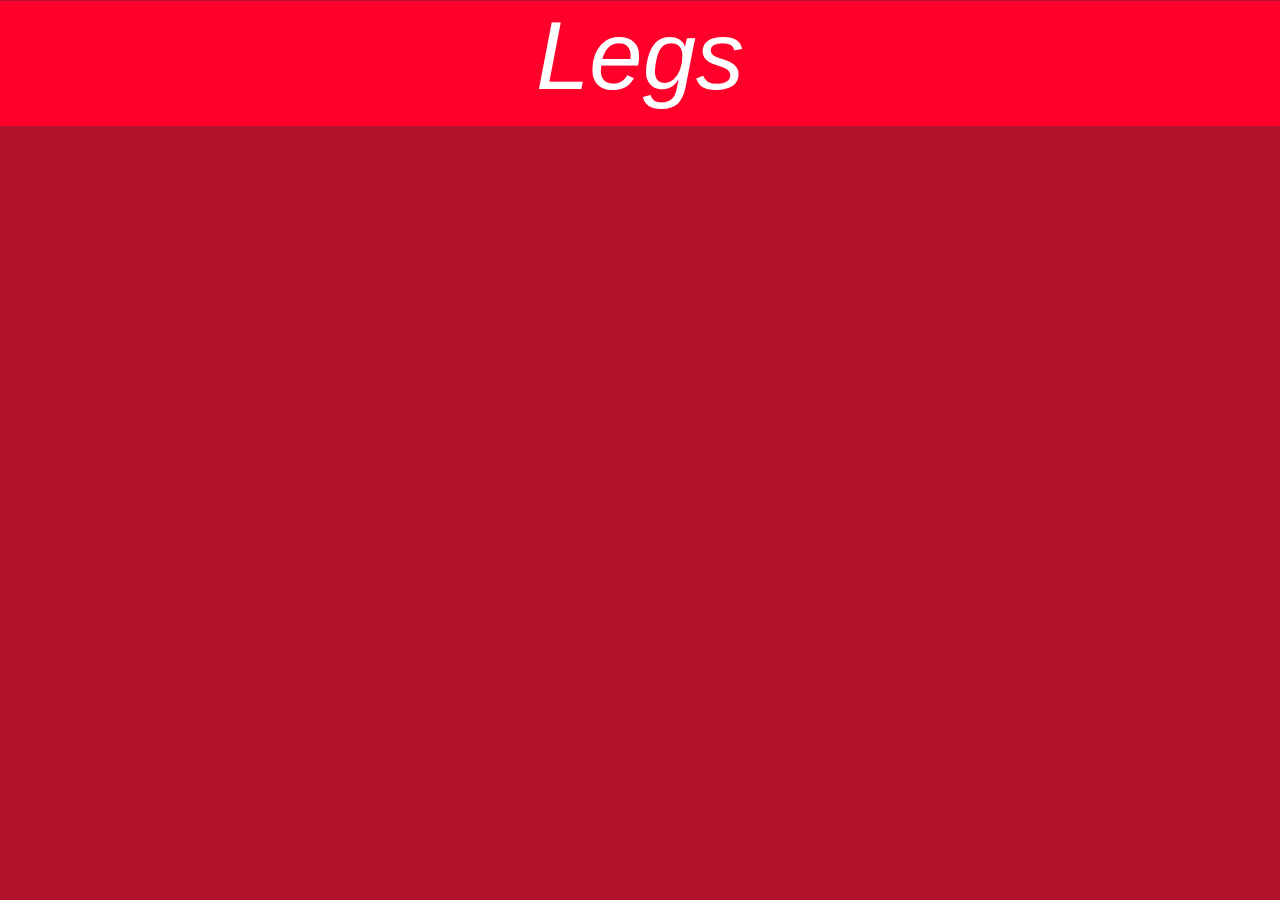
==== list2.html @ 37da54c3 "Completed workouts JSON, renamed classes, set up templates" ====
<html>
    <head>
        <meta name="viewport" content="width=device-width, user-scalable=no" />
        <style type="text/css">

body {
    background-color: #B3122D;
}

.flavor_1 {
    background-color: #0980B3;
    color: white;
}

.flavor_0 {
    background-color: #1495CC;
    color: white;
}

.workout_button {
    background-color: #FF002B;
    color: white;
    border-bottom: 1px solid #B3122D;
}

.lightened {
    background-color: #F2E6D8;
    color: #591515;
}

.exercice {
    background-color: #82C9D9;
    color: black;
}

.set {
    background-color: #591515;
    color: #F2E6D8;
}

.greened {
    background-color: #F23535;
    color: black;
}


html, body {
    overflow-x: hidden;
}

body {
    margin: 0;
    margin-top: 1px;
    position: relative;
    font-family: Haettenschweiler, 'Arial Narrow Bold', sans-serif;
    font-style: italic;
    font-weight: 100;
}

.workout {
    height: 85px;
    font-size: 2em;
    width: 100%;
    margin-bottom: 41px;
}

.flavor_0, .flavor_1 {
    text-align: center;
    vertical-align: middle;
    display: table-cell;
    height: 125px;
}

.workout_button {
    width: 100%;
    height: 125px;
    z-index: 9;
    margin-top: -125px;
    font-size: 3em;
    clear: both;
    position: relative;
    left: -0%;
    text-align: center;
}

.workout-list-page {
    height: 630px;
    position: relative;
    left: 0%;
}

.workout-page {
    position: absolute;
    width: 100%;
    top: 0px;
    left: 100%;
}

.workout-title {
    height: 63px;
    z-index: 9;
    font-size: 5em;
    text-align: center;
    width: 100%;
    padding-bottom: 40px;
}

.exercice {
    font-size: 2em;
    line-height: 1.4;
    width: 100%;
    margin-bottom: 8px;
}

.set {
    width: 60px;
    line-height: 1.4;
    text-align: center;
    display: table-cell;
}

.exercice-name {
    margin-left: 10px;
    padding: 2px;
    height: 48px;
}

.expanded {
    height: 200px;
}

.sets, .flavors {
    display: table;
    width: 100%;
    table-layout: fixed;
}
.reps {float: right;}

.centered {left: 0px;}
.lefted {left: -100%;}

.lefted, .centered, .workout_button, .workout-list-page, .workout-page, body, .lightened, .exercice-name, .expanded {
    transition: 0.3s;
    animation: ease-out;
}

        </style>
        <script>

var config = 
{"workouts": [
    {
        "name": "Legs",
        "flavors": [
            {
                "name": "Short",
                "exercices": []
            },
            {
                "name": "Long",
                "exercices": [
                    {
                        "name": "Squats",
                        "sets": [
                            {"quantity": "8x"},
                            {"quantity": "8x"},
                            {"quantity": "5x"},
                            {"quantity": "5x"},
                            {"quantity": "5x"}
                        ]
                    },
                    {
                        "name": "Leg extensions",
                        "sets": [
                            {"quantity": "10x"},
                            {"quantity": "10x"},
                            {"quantity": "7x"},
                            {"quantity": "4x"}
                        ]
                    },
                    {
                        "name": "Inner leg abduction",
                        "sets": [
                            {"quantity": "12x"},
                            {"quantity": "12x"},
                            {"quantity": "12x"}
                        ]
                    },
                    {
                        "name": "Outer leg abduction",
                        "sets": [
                            {"quantity": "12x"},
                            {"quantity": "12x"},
                            {"quantity": "12x"}
                        ]
                    }
                ]
            }
        ] // end of flavors
    },
    {
        "name": "Core",
        "flavors": [
            {
                "name": "Short",
                "exercices": []
            },
            {
                "name": "Long",
                "exercices": [
                    {
                        "name": "Deadlifts",
                        "sets": [
                            {"quantity": "7x"},
                            {"quantity": "7x"},
                            {"quantity": "5x"},
                            {"quantity": "5x"},
                            {"quantity": "5x"}
                        ]
                    },
                    {
                        "name": "Battle ropes",
                        "sets": [
                            {"quantity": "1m"},
                            {"quantity": "1m"},
                            {"quantity": "1m"}
                        ]
                    },
                    {
                        "name": "Woodchopper",
                        "sets": [
                            {"quantity": "10x (2x)"},
                            {"quantity": "10x (2x)"},
                            {"quantity": "10x (2x)"}
                        ]
                    },
                    {
                        "name": "Side planks",
                        "sets": [
                            {"quantity": "30s"},
                            {"quantity": "40s"},
                            {"quantity": "40s"}
                        ]
                    }
                ]
            }
        ] // end of flavors
    },
    {
        "name": "Arms",
        "flavors": [
            {
                "name": "Short",
                "exercices": []
            },
            {
                "name": "Long",
                "exercices": [
                    {
                        "name": "Shoulder press",
                        "sets": [
                            {"quantity": "10x"},
                            {"quantity": "10x"},
                            {"quantity": "8x"},
                            {"quantity": "4x"}
                        ]
                    },
                    {
                        "name": "Shrugs",
                        "sets": [
                            {"quantity": "12x"},
                            {"quantity": "12x"},
                            {"quantity": "12x"},
                            {"quantity": "12x"}
                        ]
                    },
                    {
                        "name": "Calf raises",
                        "sets": [
                            {"quantity": "12x"},
                            {"quantity": "12x"},
                            {"quantity": "12x"},
                            {"quantity": "12x"}
                        ]
                    },
                    {
                        "name": "Chest fly",
                        "sets": [
                            {"quantity": "10x"},
                            {"quantity": "10x"},
                            {"quantity": "10x"},
                            {"quantity": "10x"}
                        ]
                    }
                ]
            }
        ] // end of flavors
    },
    {
        "name": "Back",
        "flavors": [
            {
                "name": "Short",
                "exercices": []
            },
            {
                "name": "Long",
                "exercices": [
                    {
                        "name": "Pull-ups",
                        "sets": [
                            {"quantity": "10x"},
                            {"quantity": "10x"},
                            {"quantity": "10x"},
                            {"quantity": "10x"}
                        ]
                    },
                    {
                        "name": "Rows",
                        "sets": [
                            {"quantity": "12x (2x)"},
                            {"quantity": "12x (2x)"},
                            {"quantity": "12x (2x)"}
                        ]
                    },
                    {
                        "name": "Rear deltoids",
                        "sets": [
                            {"quantity": "10x"},
                            {"quantity": "10x"},
                            {"quantity": "10x"},
                            {"quantity": "10x"}
                        ]
                    },
                    {
                        "name": "Lower back",
                        "sets": [
                            {"quantity": "7x"},
                            {"quantity": "7x"},
                            {"quantity": "7x"},
                            {"quantity": "7x"},
                            {"quantity": "7x"}
                        ]
                    }
                ]
            }
        ] // end of flavors
    },
    {
        "name": "Cardio",
        "flavors": [
            {
                "name": "Short",
                "exercices": []
            },
            {
                "name": "Long",
                "exercices": [
                    {
                        "name": "Bike",
                        "sets": [
                            {"quantity": "10m hill climb"},
                        ]
                    },
                    {
                        "name": "Bike",
                        "sets": [
                            {"quantity": "10m HIIT"},
                        ]
                    },
                    {
                        "name": "Treadmill",
                        "sets": [
                            {"quantity": "10m HIIT"},
                        ]
                    },
                    {
                        "name": "Burpees",
                        "sets": [
                            {"quantity": "8x"},
                            {"quantity": "8x"},
                            {"quantity": "8x"},
                            {"quantity": "8x"}
                        ]
                    },
                ]
            }
        ] // end of flavors
    }
] // end of workouts
}

///////////////////////////////////////////
// Setup  /////////////////////////////////
///////////////////////////////////////////

function create_list(config) {
    console.log("Creating list")

    create_list_html(config)

    var i_workout = 0
    config.workouts.forEach(workout => {
        create_workout(workout, i_workout)
        i_workout++
    });
}

function create_list_html(config) {
    console.log("Creating list html")
    // html stuff
}

function create_workout(workout, i_workout) {
    var id = i_workout.toString()
    console.log("Creating workout " + id)

    create_workout_html(workout, i_workout)

    var i_flavor = 0
    workout.flavors.forEach(flavor => {
        create_workout_flavors(flavor, i_workout, i_flavor)
        i_flavor++
    });
}

function create_workout_html(workout, i_workout) {
    var id = i_workout.toString()
    console.log("Creating html for workout " + id)
}

function create_workout_flavors(flavor, i_workout, i_flavor) {
    var id = i_workout.toString() + "," +  i_flavor.toString()
    console.log("Creating workout flavor " + id)

    create_flavor_html(flavor, i_workout, i_flavor)
    create_flavor_page(flavor, i_workout, i_flavor)

    var i_exercice = 0
    flavor.exercices.forEach(exercice => {
        create_flavor_exercices(exercice, i_workout, i_flavor, i_exercice)
        i_exercice++
    });
}

function create_flavor_html(flavor, i_workout, i_flavor) {
    var id = i_workout.toString() + "," +  i_flavor.toString()
    console.log("Creating html for flavor " + id)
}

function create_flavor_page(flavor, i_workout, i_flavor) {
    var id = i_workout.toString() + "," +  i_flavor.toString()
    console.log("Creating page for flavor " + id)

}

function create_flavor_exercices(exercice, i_workout, i_flavor, i_exercice) {
    var id = i_workout.toString() + "," + i_flavor.toString() + "," + i_exercice.toString()
    console.log("Creating flavor exercices " + id)
    
    create_exercice_html(exercice, i_workout, i_flavor, i_exercice)

    var i_set = 0
    exercice.sets.forEach(set => {
        create_exercice_sets(exercice, i_workout, i_flavor, i_exercice, i_set)
        i_set++
    });
}

function create_exercice_html(exercice, i_workout, i_flavor, i_exercice) {
    var id = i_workout.toString() + "," + i_flavor.toString() + "," + i_exercice.toString()
    console.log("Creating html for exercice " + id)
}

function create_exercice_sets(exercice, i_workout, i_flavor, i_exercice, i_set) {
    var id = i_workout.toString() + "," + i_flavor.toString() + "," + i_exercice.toString() + "," + i_set.toString()
    console.log("Creating exercice set " + id)
}

///////////////////////////////////////////
// Interaction ////////////////////////////
///////////////////////////////////////////

function open_a_group(group) {
    var groups = document.getElementsByClassName("workout_button");
    for (var i=0; i<groups.length; i++) {
        groups[i].classList.remove("lefted");
    }
    var myobj = document.getElementsByClassName("workout_button")[group];
    myobj.classList.add("lefted");
}

function open_a_workout(id, sets) {
    var group_container = document.getElementById("workout-list-page")
    var workout_container = document.getElementById(id)
    group_container.classList.add("lefted")
    document.body.classList.add("lightened")
    workout_container.classList.add("centered")
    total = sets
}

function complete_a_set(id) {
    var setobject = document.getElementById(id)
    if (setobject.classList.contains("greened")) {
        setobject.classList.remove("greened")
    } else {
        setobject.classList.add("greened")
    }
}

function show_an_image(id) {
    var exo = document.getElementById(id)
    if (exo.classList.contains("expanded")) {
        exo.classList.remove("expanded")
    } else {
        exo.classList.add("expanded")
    }

}

        </script>
    </head>
    <body class="">

<template id="t_workout">
    <div class="workout">
        <div class="workout_button" id="button-X" onclick="open_a_group('X')">__workout_name__</div>
    </div>
</template>

<template id="t_flavors">
    <div class="flavors">
    </div>
</template>

<template id="t_flavor">
    <div class="flavor_X" id="button-X,X" onclick="open_a_workout('X,X')">__flavor_name__</div>
</template>

<!-- This is the main page with all the workouts -->
        <div class="workout-list-page" id="workout-list-page">
            <div class="workout">
                <div class="flavors">
                    <div class="flavor_0" id="button-0,0" onclick="open_a_workout('0,0')">Short</div>
                    <div class="flavor_1" id="button-0,1" onclick="open_a_workout('0,1')">Long</div>
                </div>
                <div class="workout_button" id="button-0" onclick="open_a_group(0)">Legs</div>
            </div>
        </div>

<template id="t_title">
    <div class="workout-title" id="title-X,X">__workout_name__</div>
</template>

<template id="t_exercice">
    <div class="exercice">
        <div class="sets">
        </div>
    </div>
</template>

<template id="t_exercice_name">
    <div class="exercice-name" id="X,X,X" onclick="show_an_image('X,X,X')">__exercice_name__</div>
</template>

<template id="t_set">
    <div class="set" id="X,X,X,X" onclick="complete_a_set('X,X,X,X')">__set_amount__</div>
</template>

        <div class="workout-page" id="0,0">
            <div class="workout-title" id="title-0,0">Legs</div>
            <div class="exercice">
                <div class="exercice-name" id="0,0,1" onclick="show_an_image('0,0,1')">
                    Leg extensions
                </div>
                <div class="sets">
                    <div class="set" id="0,0,1,0" onclick="complete_a_set('0,0,1,0')">10x</div>
                    <div class="set" id="0,0,1,1" onclick="complete_a_set('0,0,1,1')">10x</div>
                    <div class="set" id="0,0,1,2" onclick="complete_a_set('0,0,1,2')">7x</div>
                    <div class="set" id="0,0,1,3" onclick="complete_a_set('0,0,1,3')">4x</div>
                </div>
            </div>
            <div class="exercice">
                <div class="exercice-name" id="0,0,2" onclick="show_an_image('0,0,2')">
                    Inner leg abduction
                </div>
                <div class="sets">
                    <div class="set" id="0,0,2,0" onclick="complete_a_set('0,0,2,0')">12x</div>
                    <div class="set" id="0,0,2,1" onclick="complete_a_set('0,0,2,1')">12x</div>
                    <div class="set" id="0,0,2,2" onclick="complete_a_set('0,0,2,2')">12x</div>
                </div>
            </div>
        </div>

        <div class="workout-page" id="0,1">
            <div class="workout-title" id="title-0,1">
                Legs
            </div>
            <div class="exercice">
                <div class="exercice-name" id="0,1,0" onclick="show_an_image('0,1,0')">
                    Squats zzz
                </div>
                <div class="sets">
                    <div class="set" id="0,1,0,0" onclick="complete_a_set('0,1,0,0')">8x</div>
                    <div class="set" id="0,1,0,1" onclick="complete_a_set('0,1,0,1')">8x</div>
                    <div class="set" id="0,1,0,2" onclick="complete_a_set('0,1,0,2')">52x</div>
                    <div class="set" id="0,1,0,3" onclick="complete_a_set('0,1,0,3')">5x</div>
                    <div class="set" id="0,1,0,4" onclick="complete_a_set('0,1,0,4')">5x</div>
                </div>
            </div>
            <div class="exercice">
                <div class="exercice-name" id="0,1,1" onclick="show_an_image('0,1,1')">
                    Leg extensions s
                </div>
                <div class="sets">
                    <div class="set" id="0,1,1,0" onclick="complete_a_set('0,1,1,0')">10x</div>
                    <div class="set" id="0,1,1,1" onclick="complete_a_set('0,1,1,1')">10x</div>
                    <div class="set" id="0,1,1,2" onclick="complete_a_set('0,1,1,2')">7x</div>
                    <div class="set" id="0,1,1,3" onclick="complete_a_set('0,1,1,3')">4x</div>
                </div>
            </div>
            <div class="exercice">
                <div class="exercice-name" id="0,1,2" onclick="show_an_image('0,1,2')">
                    Inner leg abduction z
                </div>
                <div class="sets">
                    <div class="set" id="0,1,2,0" onclick="complete_a_set('0,1,2,0')">12x</div>
                    <div class="set" id="0,1,2,1" onclick="complete_a_set('0,1,2,1')">12x</div>
                    <div class="set" id="0,1,2,2" onclick="complete_a_set('0,1,2,2')">12x</div>
                </div>
            </div>
            <div class="exercice">
                <div class="exercice-name" id="0,1,3" onclick="show_an_image('0,1,3')">
                    Outer leg abductors 3
                </div>
                <div class="sets">
                    <div class="set" id="0,1,3,0" onclick="complete_a_set('0,1,3,0')">12x</div>
                    <div class="set" id="0,1,3,1" onclick="complete_a_set('0,1,3,1')">12x</div>
                    <div class="set" id="0,1,3,2" onclick="complete_a_set('0,1,3,2')">12x</div>
                </div>
            </div>
        </div>
        
    </body>

</html>
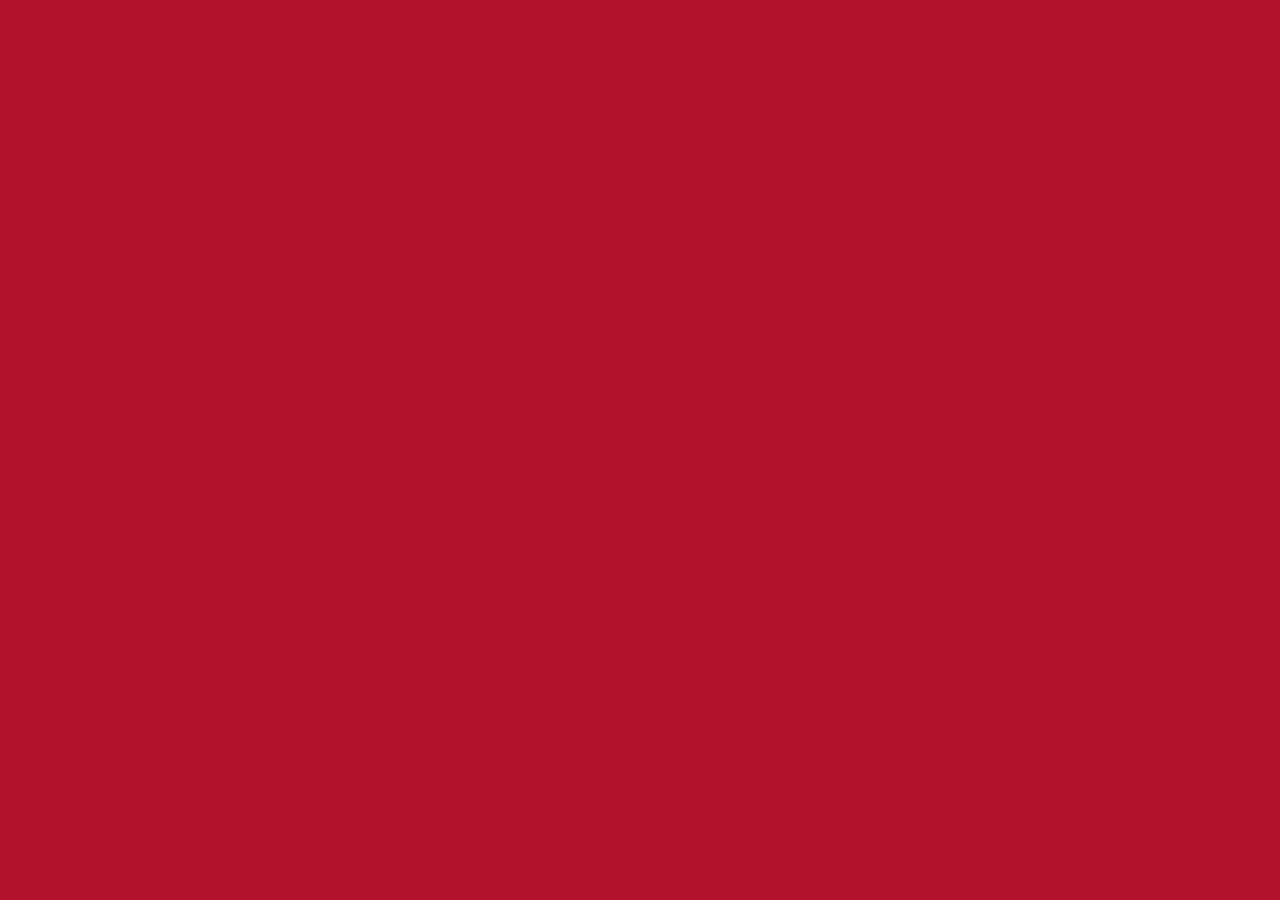
==== commit 55670733: "Changed the way items are targeted, completed menu item creation from template" ====
--- a/list2.html
+++ b/list2.html
@@ -481,7 +481,10 @@
 // Interaction ////////////////////////////
 ///////////////////////////////////////////
 
-function open_a_group(group) {
+function open_a_group(item) {
+
+    var group = item.id
+
     var groups = document.getElementsByClassName("workout_button");
     for (var i=0; i<groups.length; i++) {
         groups[i].classList.remove("lefted");
@@ -490,13 +493,15 @@
     myobj.classList.add("lefted");
 }
 
-function open_a_workout(id, sets) {
+function open_a_workout(item) {
+    
+    var id = item.name
+
     var group_container = document.getElementById("workout-list-page")
     var workout_container = document.getElementById(id)
     group_container.classList.add("lefted")
     document.body.classList.add("lightened")
     workout_container.classList.add("centered")
-    total = sets
 }
 
 function complete_a_set(id) {
@@ -518,49 +523,78 @@
 
 }
 
+function add_a_workout(id, workout) {
+
+    // Find templates we need
+    var t_workout = document.querySelector('#t_workout')
+    var t_flavor = document.querySelector('#t_flavor')
+
+    // Create workout item and fill in name and ID
+    var t_workout_applied = t_workout.content.cloneNode(true)
+    var flavors = t_workout_applied.children[0].children.namedItem('flavors')
+    var button = t_workout_applied.children[0].children.namedItem('X')
+    button.innerText = workout["name"]
+    button.id = id
+
+    // Create flavor items
+    var t_flavor_applied_1 = t_flavor.content.cloneNode(true)
+    t_flavor_applied_1.children[0].className = "flavor_0"
+    t_flavor_applied_1.children[0].name = id + ",0"
+
+    var t_flavor_applied_2 = t_flavor.content.cloneNode(true)
+    t_flavor_applied_2.children[0].className = "flavor_1"
+    t_flavor_applied_2.children[0].name = id + ",1"
+
+    // Add flavors to the workout
+    flavors.appendChild(t_flavor_applied_1)
+    flavors.appendChild(t_flavor_applied_2)
+
+    // Add workout to the list
+    var workoutlist = document.querySelector('#workout-list-page')
+    workoutlist.appendChild(t_workout_applied)
+
+}
+
+function whoami(item) {
+    alert(item.id)
+}
+
         </script>
     </head>
     <body class="">
 
 <template id="t_workout">
     <div class="workout">
-        <div class="workout_button" id="button-X" onclick="open_a_group('X')">__workout_name__</div>
+        <div id="flavors" class="flavors"></div>
+        <div class="workout_button" id="X" onclick="open_a_group(this)">__workout_name__</div>
     </div>
 </template>
 
-<template id="t_flavors">
-    <div class="flavors">
-    </div>
-</template>
-
 <template id="t_flavor">
-    <div class="flavor_X" id="button-X,X" onclick="open_a_workout('X,X')">__flavor_name__</div>
+    <div class="flavor_X" id="X,X" onclick="open_a_workout(this)">__flavor_name__</div>
 </template>
 
 <!-- This is the main page with all the workouts -->
         <div class="workout-list-page" id="workout-list-page">
-            <div class="workout">
+            <!-- div class="workout">
                 <div class="flavors">
-                    <div class="flavor_0" id="button-0,0" onclick="open_a_workout('0,0')">Short</div>
-                    <div class="flavor_1" id="button-0,1" onclick="open_a_workout('0,1')">Long</div>
-                </div>
-                <div class="workout_button" id="button-0" onclick="open_a_group(0)">Legs</div>
-            </div>
+                    <div class="flavor_0" name="0,0" onclick="open_a_workout('0,0')">Short</div>
+                    <div class="flavor_1" name="0,1" onclick="open_a_workout('0,1')">Long</div>
+                </div>
+                <div class="workout_button" id="0" onclick="open_a_group(this)">Legs</div>
+            </div -->
         </div>
 
-<template id="t_title">
+<template id="t_workout-page">
     <div class="workout-title" id="title-X,X">__workout_name__</div>
 </template>
 
 <template id="t_exercice">
     <div class="exercice">
+        <div class="exercice-name" id="X,X,X" onclick="show_an_image('X,X,X')">__exercice_name__</div>
         <div class="sets">
         </div>
     </div>
-</template>
-
-<template id="t_exercice_name">
-    <div class="exercice-name" id="X,X,X" onclick="show_an_image('X,X,X')">__exercice_name__</div>
 </template>
 
 <template id="t_set">
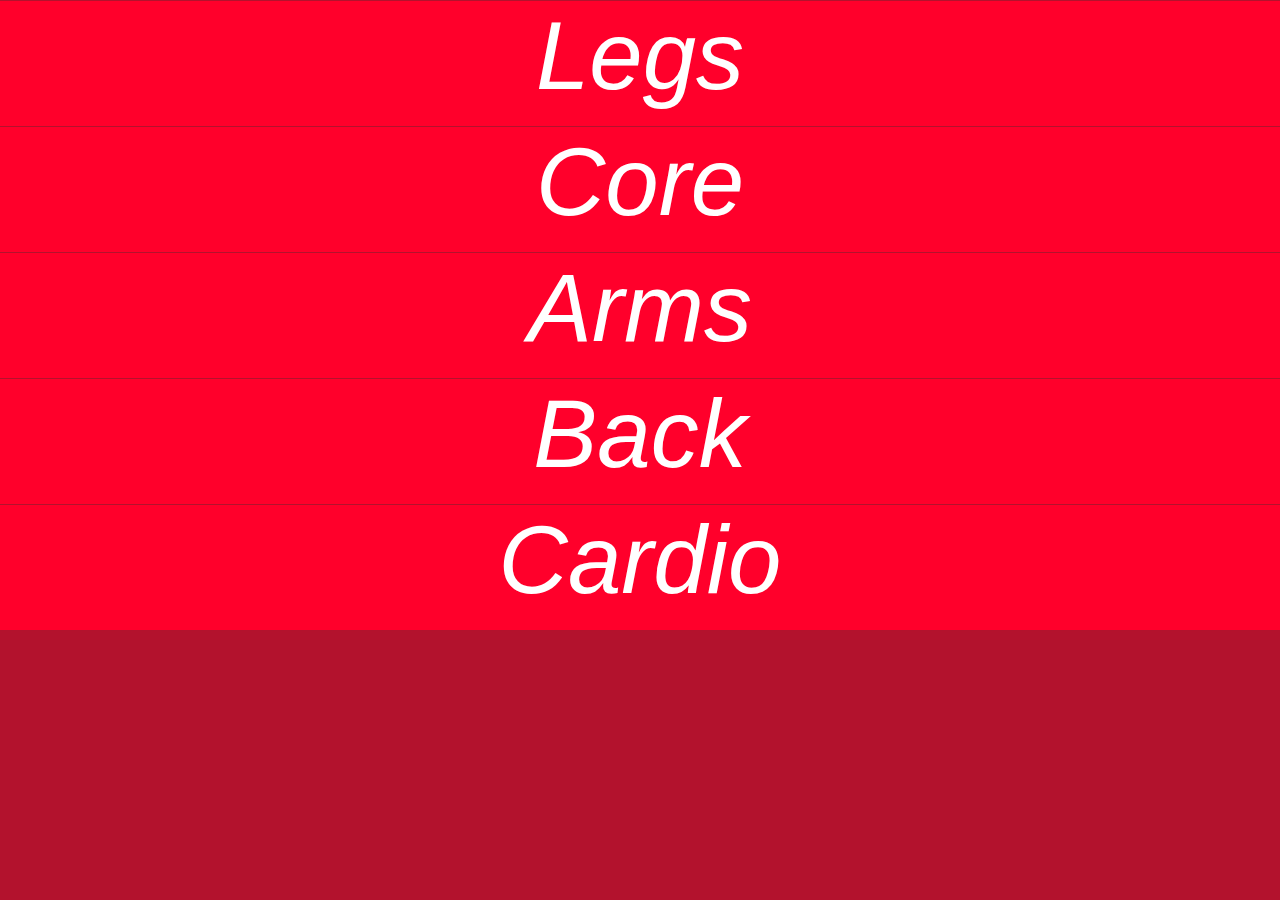
==== commit 4322af5b: "Completed page build, cleaned up json" ====
--- a/list2.html
+++ b/list2.html
@@ -3,6 +3,8 @@
         <meta name="viewport" content="width=device-width, user-scalable=no" />
         <style type="text/css">
 
+/* COLORS */
+
 body {
     background-color: #B3122D;
 }
@@ -43,6 +45,7 @@
     color: black;
 }
 
+/* STRUCTURE */
 
 html, body {
     overflow-x: hidden;
@@ -84,7 +87,7 @@
 }
 
 .workout-list-page {
-    height: 630px;
+    height: auto;
     position: relative;
     left: 0%;
 }
@@ -134,9 +137,11 @@
     width: 100%;
     table-layout: fixed;
 }
+
 .reps {float: right;}
 
 .centered {left: 0px;}
+
 .lefted {left: -100%;}
 
 .lefted, .centered, .workout_button, .workout-list-page, .workout-page, body, .lightened, .exercice-name, .expanded {
@@ -152,242 +157,104 @@
     {
         "name": "Legs",
         "flavors": [
-            {
-                "name": "Short",
+            { "name": "Short",
                 "exercices": []
             },
-            {
-                "name": "Long",
+            { "name": "Long",
                 "exercices": [
-                    {
-                        "name": "Squats",
-                        "sets": [
-                            {"quantity": "8x"},
-                            {"quantity": "8x"},
-                            {"quantity": "5x"},
-                            {"quantity": "5x"},
-                            {"quantity": "5x"}
-                        ]
-                    },
-                    {
-                        "name": "Leg extensions",
-                        "sets": [
-                            {"quantity": "10x"},
-                            {"quantity": "10x"},
-                            {"quantity": "7x"},
-                            {"quantity": "4x"}
-                        ]
-                    },
-                    {
-                        "name": "Inner leg abduction",
-                        "sets": [
-                            {"quantity": "12x"},
-                            {"quantity": "12x"},
-                            {"quantity": "12x"}
-                        ]
-                    },
-                    {
-                        "name": "Outer leg abduction",
-                        "sets": [
-                            {"quantity": "12x"},
-                            {"quantity": "12x"},
-                            {"quantity": "12x"}
-                        ]
-                    }
+                    { "name": "Squats",
+                      "sets": [{"q": "8x"},{"q": "8x"},{"q": "5x"},{"q": "5x"},{"q": "5x"}] },
+                    { "name": "Leg extensions",
+                      "sets": [{"q": "10x"},{"q": "10x"},{"q": "7x"},{"q": "4x"}] },
+                    { "name": "Inner leg abduction",
+                      "sets": [{"q": "12x"},{"q": "12x"},{"q": "12x"}] },
+                    { "name": "Outer leg abduction",
+                      "sets": [{"q": "12x"},{"q": "12x"},{"q": "12x"}] }
                 ]
             }
-        ] // end of flavors
+        ] 
     },
     {
         "name": "Core",
         "flavors": [
-            {
-                "name": "Short",
+            { "name": "Short",
                 "exercices": []
             },
-            {
-                "name": "Long",
+            { "name": "Long",
                 "exercices": [
-                    {
-                        "name": "Deadlifts",
-                        "sets": [
-                            {"quantity": "7x"},
-                            {"quantity": "7x"},
-                            {"quantity": "5x"},
-                            {"quantity": "5x"},
-                            {"quantity": "5x"}
-                        ]
-                    },
-                    {
-                        "name": "Battle ropes",
-                        "sets": [
-                            {"quantity": "1m"},
-                            {"quantity": "1m"},
-                            {"quantity": "1m"}
-                        ]
-                    },
-                    {
-                        "name": "Woodchopper",
-                        "sets": [
-                            {"quantity": "10x (2x)"},
-                            {"quantity": "10x (2x)"},
-                            {"quantity": "10x (2x)"}
-                        ]
-                    },
-                    {
-                        "name": "Side planks",
-                        "sets": [
-                            {"quantity": "30s"},
-                            {"quantity": "40s"},
-                            {"quantity": "40s"}
-                        ]
-                    }
+                    { "name": "Deadlifts",
+                      "sets": [{"q": "7x"},{"q": "7x"},{"q": "5x"},{"q": "5x"},{"q": "5x"}] },
+                    { "name": "Battle ropes",
+                      "sets": [{"q": "1m"},{"q": "1m"},{"q": "1m"}] },
+                    { "name": "Woodchopper",
+                      "sets": [{"q": "10x (2x)"},{"q": "10x (2x)"},{"q": "10x (2x)"}] },
+                    { "name": "Side planks",
+                      "sets": [{"q": "30s"},{"q": "40s"},{"q": "40s"}] }
                 ]
             }
-        ] // end of flavors
+        ] 
     },
     {
         "name": "Arms",
         "flavors": [
-            {
-                "name": "Short",
+            { "name": "Short",
                 "exercices": []
             },
-            {
-                "name": "Long",
+            { "name": "Long",
                 "exercices": [
-                    {
-                        "name": "Shoulder press",
-                        "sets": [
-                            {"quantity": "10x"},
-                            {"quantity": "10x"},
-                            {"quantity": "8x"},
-                            {"quantity": "4x"}
-                        ]
-                    },
-                    {
-                        "name": "Shrugs",
-                        "sets": [
-                            {"quantity": "12x"},
-                            {"quantity": "12x"},
-                            {"quantity": "12x"},
-                            {"quantity": "12x"}
-                        ]
-                    },
-                    {
-                        "name": "Calf raises",
-                        "sets": [
-                            {"quantity": "12x"},
-                            {"quantity": "12x"},
-                            {"quantity": "12x"},
-                            {"quantity": "12x"}
-                        ]
-                    },
-                    {
-                        "name": "Chest fly",
-                        "sets": [
-                            {"quantity": "10x"},
-                            {"quantity": "10x"},
-                            {"quantity": "10x"},
-                            {"quantity": "10x"}
-                        ]
-                    }
+                    { "name": "Shoulder press",
+                      "sets": [{"q": "10x"},{"q": "10x"},{"q": "8x"},{"q": "4x"}] },
+                    { "name": "Shrugs",
+                      "sets": [{"q": "12x"},{"q": "12x"},{"q": "12x"},{"q": "12x"}] },
+                    { "name": "Calf raises",
+                      "sets": [{"q": "12x"},{"q": "12x"},{"q": "12x"},{"q": "12x"}] },
+                    { "name": "Chest fly",
+                      "sets": [{"q": "10x"},{"q": "10x"},{"q": "10x"},{"q": "10x"}] }
                 ]
             }
-        ] // end of flavors
+        ] 
     },
     {
         "name": "Back",
         "flavors": [
-            {
-                "name": "Short",
+            { "name": "Short",
                 "exercices": []
             },
-            {
-                "name": "Long",
+            { "name": "Long",
                 "exercices": [
-                    {
-                        "name": "Pull-ups",
-                        "sets": [
-                            {"quantity": "10x"},
-                            {"quantity": "10x"},
-                            {"quantity": "10x"},
-                            {"quantity": "10x"}
-                        ]
-                    },
-                    {
-                        "name": "Rows",
-                        "sets": [
-                            {"quantity": "12x (2x)"},
-                            {"quantity": "12x (2x)"},
-                            {"quantity": "12x (2x)"}
-                        ]
-                    },
-                    {
-                        "name": "Rear deltoids",
-                        "sets": [
-                            {"quantity": "10x"},
-                            {"quantity": "10x"},
-                            {"quantity": "10x"},
-                            {"quantity": "10x"}
-                        ]
-                    },
-                    {
-                        "name": "Lower back",
-                        "sets": [
-                            {"quantity": "7x"},
-                            {"quantity": "7x"},
-                            {"quantity": "7x"},
-                            {"quantity": "7x"},
-                            {"quantity": "7x"}
-                        ]
-                    }
+                    { "name": "Pull-ups",
+                      "sets": [{"q": "10x"},{"q": "10x"},{"q": "10x"},{"q": "10x"}] },
+                    { "name": "Rows",
+                      "sets": [{"q": "12x (2x)"},{"q": "12x (2x)"},{"q": "12x (2x)"}] },
+                    { "name": "Rear deltoids",
+                      "sets": [{"q": "10x"},{"q": "10x"},{"q": "10x"},{"q": "10x"}] },
+                    { "name": "Lower back",
+                      "sets": [{"q": "7x"},{"q": "7x"},{"q": "7x"},{"q": "7x"},{"q": "7x"}] }
                 ]
             }
-        ] // end of flavors
+        ] 
     },
     {
         "name": "Cardio",
         "flavors": [
-            {
-                "name": "Short",
+            { "name": "Easy",
                 "exercices": []
             },
-            {
-                "name": "Long",
+            { "name": "Intense",
                 "exercices": [
-                    {
-                        "name": "Bike",
-                        "sets": [
-                            {"quantity": "10m hill climb"},
-                        ]
-                    },
-                    {
-                        "name": "Bike",
-                        "sets": [
-                            {"quantity": "10m HIIT"},
-                        ]
-                    },
-                    {
-                        "name": "Treadmill",
-                        "sets": [
-                            {"quantity": "10m HIIT"},
-                        ]
-                    },
-                    {
-                        "name": "Burpees",
-                        "sets": [
-                            {"quantity": "8x"},
-                            {"quantity": "8x"},
-                            {"quantity": "8x"},
-                            {"quantity": "8x"}
-                        ]
-                    },
+                    { "name": "Bike",
+                      "sets": [{"q": "10m hill climb"}]}, 
+                    { "name": "Bike",
+                      "sets": [{"q": "10m HIIT"}]}, 
+                    { "name": "Treadmill",
+                      "sets": [{"q": "10m HIIT"}]}, 
+                    { "name": "Burpees",
+                      "sets": [{"q": "8x"},{"q": "8x"},{"q": "8x"},{"q": "8x"}] }
                 ]
             }
-        ] // end of flavors
+        ] 
     }
-] // end of workouts
+] 
 }
 
 ///////////////////////////////////////////
@@ -396,8 +263,6 @@
 
 function create_list(config) {
     console.log("Creating list")
-
-    create_list_html(config)
 
     var i_workout = 0
     config.workouts.forEach(workout => {
@@ -406,11 +271,6 @@
     });
 }
 
-function create_list_html(config) {
-    console.log("Creating list html")
-    // html stuff
-}
-
 function create_workout(workout, i_workout) {
     var id = i_workout.toString()
     console.log("Creating workout " + id)
@@ -425,15 +285,44 @@
 }
 
 function create_workout_html(workout, i_workout) {
-    var id = i_workout.toString()
-    console.log("Creating html for workout " + id)
+
+    // Find templates we need
+    var t_workout = document.querySelector('#t_workout')
+    var t_flavor = document.querySelector('#t_flavor')
+
+    // Create workout item and fill in name and ID
+    var t_workout_applied = t_workout.content.cloneNode(true)
+    var flavors = t_workout_applied.children[0].children.namedItem('flavors')
+    var button = t_workout_applied.children[0].children.namedItem('X')
+    button.innerText = workout["name"]
+    button.id = i_workout
+
+    // Create flavor items
+    var t_flavor_applied_1 = t_flavor.content.cloneNode(true)
+    t_flavor_applied_1.children[0].className = "flavor_0"
+    t_flavor_applied_1.children[0].name = i_workout + ",0"
+    t_flavor_applied_1.children[0].innerText = workout["flavors"][0]["name"]
+
+    var t_flavor_applied_2 = t_flavor.content.cloneNode(true)
+    t_flavor_applied_2.children[0].className = "flavor_1"
+    t_flavor_applied_2.children[0].name = i_workout + ",1"
+    t_flavor_applied_2.children[0].innerText = workout["flavors"][1]["name"]
+
+    // Add flavors to the workout
+    flavors.appendChild(t_flavor_applied_1)
+    flavors.appendChild(t_flavor_applied_2)
+
+    // Add workout to the list
+    var workoutlist = document.querySelector('#workout-list-page')
+    workoutlist.appendChild(t_workout_applied)
+
+    console.log("Creating html for workout " + i_workout)
 }
 
 function create_workout_flavors(flavor, i_workout, i_flavor) {
     var id = i_workout.toString() + "," +  i_flavor.toString()
     console.log("Creating workout flavor " + id)
 
-    create_flavor_html(flavor, i_workout, i_flavor)
     create_flavor_page(flavor, i_workout, i_flavor)
 
     var i_exercice = 0
@@ -443,15 +332,20 @@
     });
 }
 
-function create_flavor_html(flavor, i_workout, i_flavor) {
-    var id = i_workout.toString() + "," +  i_flavor.toString()
-    console.log("Creating html for flavor " + id)
-}
-
 function create_flavor_page(flavor, i_workout, i_flavor) {
     var id = i_workout.toString() + "," +  i_flavor.toString()
     console.log("Creating page for flavor " + id)
 
+    // Find template we need
+    var t_workout_page = document.querySelector('#t_workout-page')
+
+    // Create page from template
+    var t_workout_page_applied = t_workout_page.content.cloneNode(true)
+    t_workout_page_applied.children[0].id = id
+    var title = t_workout_page_applied.children[0].children.namedItem('workout-title')
+    title.innerText = config["workouts"][i_workout]["name"] + ", " + flavor["name"]
+
+    document.body.appendChild(t_workout_page_applied)
 }
 
 function create_flavor_exercices(exercice, i_workout, i_flavor, i_exercice) {
@@ -470,11 +364,35 @@
 function create_exercice_html(exercice, i_workout, i_flavor, i_exercice) {
     var id = i_workout.toString() + "," + i_flavor.toString() + "," + i_exercice.toString()
     console.log("Creating html for exercice " + id)
+
+    var parent_id = i_workout.toString() + "," + i_flavor.toString()
+
+    // Find template we need
+    var t_exercice = document.querySelector('#t_exercice')
+
+    // Create exercice
+    var t_exercice_applied = t_exercice.content.cloneNode(true)
+    t_exercice_applied.children[0].id = id
+    t_exercice_applied.children[0].children.namedItem('exercice-name').innerText = exercice["name"]
+
+    document.getElementById(parent_id).appendChild(t_exercice_applied)
 }
 
 function create_exercice_sets(exercice, i_workout, i_flavor, i_exercice, i_set) {
     var id = i_workout.toString() + "," + i_flavor.toString() + "," + i_exercice.toString() + "," + i_set.toString()
     console.log("Creating exercice set " + id)
+
+    var parent_id = i_workout.toString() + "," + i_flavor.toString() + "," + i_exercice.toString()
+
+    // Find template we need
+    var t_set = document.querySelector('#t_set')
+
+    // Create exercice
+    var t_set_appled = t_set.content.cloneNode(true)
+    t_set_appled.children[0].id = id
+    t_set_appled.children[0].innerText = exercice["sets"][i_set]["q"]
+
+    document.getElementById(parent_id).children.namedItem('sets').appendChild(t_set_appled)
 }
 
 ///////////////////////////////////////////
@@ -513,46 +431,14 @@
     }
 }
 
-function show_an_image(id) {
-    var exo = document.getElementById(id)
+function show_an_image(item) {
+    var exo = item
+
     if (exo.classList.contains("expanded")) {
         exo.classList.remove("expanded")
     } else {
         exo.classList.add("expanded")
     }
-
-}
-
-function add_a_workout(id, workout) {
-
-    // Find templates we need
-    var t_workout = document.querySelector('#t_workout')
-    var t_flavor = document.querySelector('#t_flavor')
-
-    // Create workout item and fill in name and ID
-    var t_workout_applied = t_workout.content.cloneNode(true)
-    var flavors = t_workout_applied.children[0].children.namedItem('flavors')
-    var button = t_workout_applied.children[0].children.namedItem('X')
-    button.innerText = workout["name"]
-    button.id = id
-
-    // Create flavor items
-    var t_flavor_applied_1 = t_flavor.content.cloneNode(true)
-    t_flavor_applied_1.children[0].className = "flavor_0"
-    t_flavor_applied_1.children[0].name = id + ",0"
-
-    var t_flavor_applied_2 = t_flavor.content.cloneNode(true)
-    t_flavor_applied_2.children[0].className = "flavor_1"
-    t_flavor_applied_2.children[0].name = id + ",1"
-
-    // Add flavors to the workout
-    flavors.appendChild(t_flavor_applied_1)
-    flavors.appendChild(t_flavor_applied_2)
-
-    // Add workout to the list
-    var workoutlist = document.querySelector('#workout-list-page')
-    workoutlist.appendChild(t_workout_applied)
-
 }
 
 function whoami(item) {
@@ -561,120 +447,42 @@
 
         </script>
     </head>
-    <body class="">
-
-<template id="t_workout">
-    <div class="workout">
-        <div id="flavors" class="flavors"></div>
-        <div class="workout_button" id="X" onclick="open_a_group(this)">__workout_name__</div>
-    </div>
-</template>
-
-<template id="t_flavor">
-    <div class="flavor_X" id="X,X" onclick="open_a_workout(this)">__flavor_name__</div>
-</template>
-
-<!-- This is the main page with all the workouts -->
-        <div class="workout-list-page" id="workout-list-page">
-            <!-- div class="workout">
-                <div class="flavors">
-                    <div class="flavor_0" name="0,0" onclick="open_a_workout('0,0')">Short</div>
-                    <div class="flavor_1" name="0,1" onclick="open_a_workout('0,1')">Long</div>
-                </div>
-                <div class="workout_button" id="0" onclick="open_a_group(this)">Legs</div>
-            </div -->
-        </div>
-
-<template id="t_workout-page">
-    <div class="workout-title" id="title-X,X">__workout_name__</div>
-</template>
-
-<template id="t_exercice">
-    <div class="exercice">
-        <div class="exercice-name" id="X,X,X" onclick="show_an_image('X,X,X')">__exercice_name__</div>
-        <div class="sets">
-        </div>
-    </div>
-</template>
-
-<template id="t_set">
-    <div class="set" id="X,X,X,X" onclick="complete_a_set('X,X,X,X')">__set_amount__</div>
-</template>
-
-        <div class="workout-page" id="0,0">
-            <div class="workout-title" id="title-0,0">Legs</div>
-            <div class="exercice">
-                <div class="exercice-name" id="0,0,1" onclick="show_an_image('0,0,1')">
-                    Leg extensions
-                </div>
-                <div class="sets">
-                    <div class="set" id="0,0,1,0" onclick="complete_a_set('0,0,1,0')">10x</div>
-                    <div class="set" id="0,0,1,1" onclick="complete_a_set('0,0,1,1')">10x</div>
-                    <div class="set" id="0,0,1,2" onclick="complete_a_set('0,0,1,2')">7x</div>
-                    <div class="set" id="0,0,1,3" onclick="complete_a_set('0,0,1,3')">4x</div>
+
+    <body class="" onload="create_list(config); ">
+
+<!-- - TEMPLATES START ------------------ -->
+        <template id="t_workout">
+            <div class="workout">
+                <div id="flavors" class="flavors"></div>
+                <div class="workout_button" id="X" onclick="open_a_group(this)">__workout_name__</div>
+            </div>
+        </template>
+
+        <template id="t_flavor">
+            <div class="flavor_X" id="X,X" onclick="open_a_workout(this)">__flavor_name__</div>
+        </template>
+
+        <template id="t_workout-page">
+            <div class="workout-page" id="X,X">
+                <div class="workout-title" name="workout-title">__workout_name__</div>
+            </div>    
+        </template>
+
+        <template id="t_exercice">
+            <div class="exercice" id="X,X,X">
+                <div name="exercice-name" class="exercice-name" onclick="show_an_image(this)">__exercice_name__</div>
+                <div name="sets" class="sets">
                 </div>
             </div>
-            <div class="exercice">
-                <div class="exercice-name" id="0,0,2" onclick="show_an_image('0,0,2')">
-                    Inner leg abduction
-                </div>
-                <div class="sets">
-                    <div class="set" id="0,0,2,0" onclick="complete_a_set('0,0,2,0')">12x</div>
-                    <div class="set" id="0,0,2,1" onclick="complete_a_set('0,0,2,1')">12x</div>
-                    <div class="set" id="0,0,2,2" onclick="complete_a_set('0,0,2,2')">12x</div>
-                </div>
-            </div>
-        </div>
-
-        <div class="workout-page" id="0,1">
-            <div class="workout-title" id="title-0,1">
-                Legs
-            </div>
-            <div class="exercice">
-                <div class="exercice-name" id="0,1,0" onclick="show_an_image('0,1,0')">
-                    Squats zzz
-                </div>
-                <div class="sets">
-                    <div class="set" id="0,1,0,0" onclick="complete_a_set('0,1,0,0')">8x</div>
-                    <div class="set" id="0,1,0,1" onclick="complete_a_set('0,1,0,1')">8x</div>
-                    <div class="set" id="0,1,0,2" onclick="complete_a_set('0,1,0,2')">52x</div>
-                    <div class="set" id="0,1,0,3" onclick="complete_a_set('0,1,0,3')">5x</div>
-                    <div class="set" id="0,1,0,4" onclick="complete_a_set('0,1,0,4')">5x</div>
-                </div>
-            </div>
-            <div class="exercice">
-                <div class="exercice-name" id="0,1,1" onclick="show_an_image('0,1,1')">
-                    Leg extensions s
-                </div>
-                <div class="sets">
-                    <div class="set" id="0,1,1,0" onclick="complete_a_set('0,1,1,0')">10x</div>
-                    <div class="set" id="0,1,1,1" onclick="complete_a_set('0,1,1,1')">10x</div>
-                    <div class="set" id="0,1,1,2" onclick="complete_a_set('0,1,1,2')">7x</div>
-                    <div class="set" id="0,1,1,3" onclick="complete_a_set('0,1,1,3')">4x</div>
-                </div>
-            </div>
-            <div class="exercice">
-                <div class="exercice-name" id="0,1,2" onclick="show_an_image('0,1,2')">
-                    Inner leg abduction z
-                </div>
-                <div class="sets">
-                    <div class="set" id="0,1,2,0" onclick="complete_a_set('0,1,2,0')">12x</div>
-                    <div class="set" id="0,1,2,1" onclick="complete_a_set('0,1,2,1')">12x</div>
-                    <div class="set" id="0,1,2,2" onclick="complete_a_set('0,1,2,2')">12x</div>
-                </div>
-            </div>
-            <div class="exercice">
-                <div class="exercice-name" id="0,1,3" onclick="show_an_image('0,1,3')">
-                    Outer leg abductors 3
-                </div>
-                <div class="sets">
-                    <div class="set" id="0,1,3,0" onclick="complete_a_set('0,1,3,0')">12x</div>
-                    <div class="set" id="0,1,3,1" onclick="complete_a_set('0,1,3,1')">12x</div>
-                    <div class="set" id="0,1,3,2" onclick="complete_a_set('0,1,3,2')">12x</div>
-                </div>
-            </div>
-        </div>
-        
+        </template>
+
+        <template id="t_set">
+            <div class="set" id="X,X,X,X" onclick="complete_a_set(this)">__set_amount__</div>
+        </template>
+<!-- - TEMPLATES END -------------------- -->
+
+        <div class="workout-list-page" id="workout-list-page"></div>
+
     </body>
 
 </html>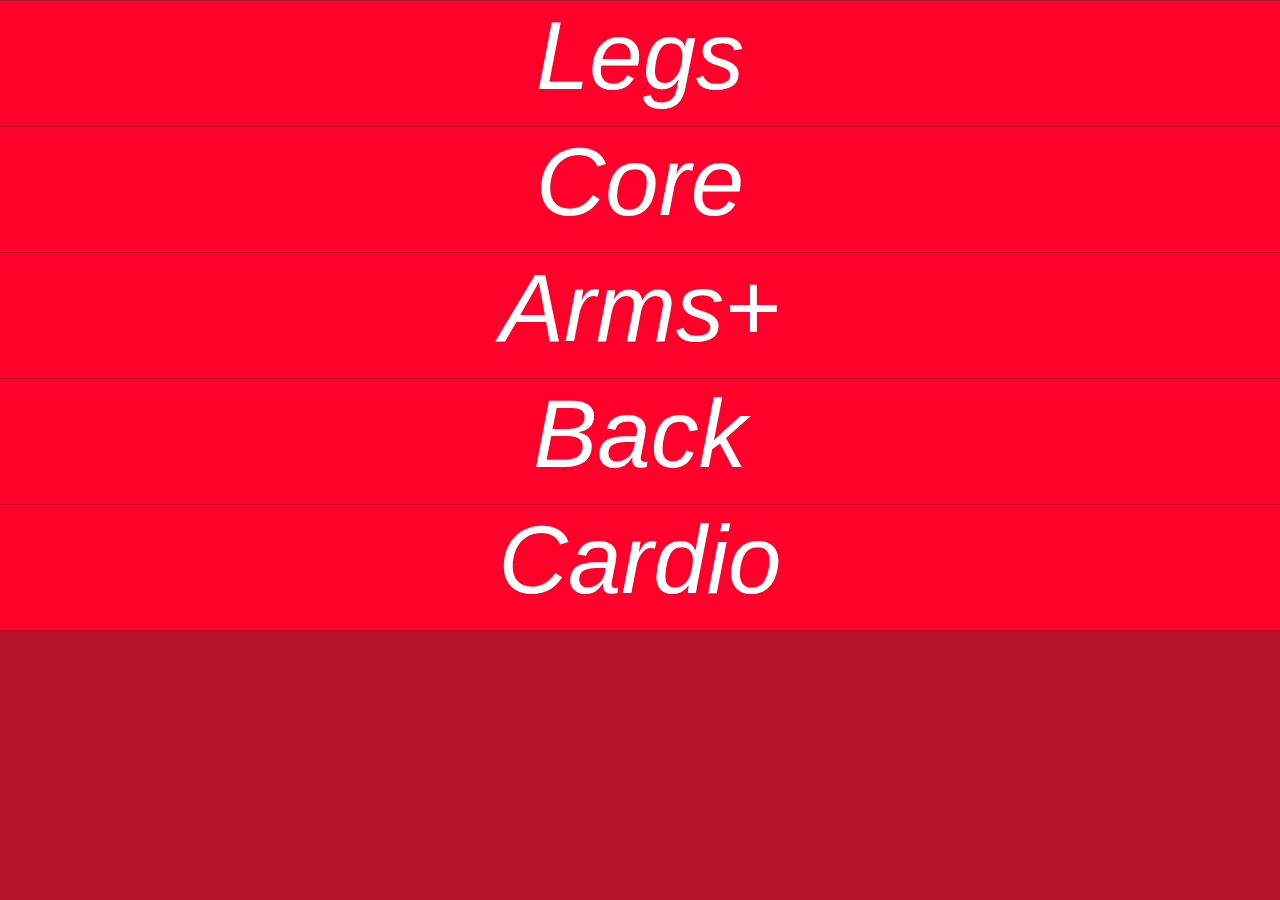
==== commit 5f91cc85: "Completed workouts, minor style and logging detail" ====
--- a/list2.html
+++ b/list2.html
@@ -102,10 +102,11 @@
 .workout-title {
     height: 63px;
     z-index: 9;
-    font-size: 5em;
+    font-size: 3em;
     text-align: center;
     width: 100%;
-    padding-bottom: 40px;
+    padding-top: 20px;
+    padding-bottom: 20px;
 }
 
 .exercice {
@@ -158,17 +159,26 @@
         "name": "Legs",
         "flavors": [
             { "name": "Short",
-                "exercices": []
+                "exercices": [
+                    { "name": "Squats", 
+                      "sets": [{"q": "8x"},{"q": "8x"},{"q": "5x"},{"q": "5x"}] },
+                    { "name": "Leg extensions", 
+                      "sets": [{"q": "10x"},{"q": "10x"},{"q": "7x"},{"q": "4x"}] },
+                    { "name": "Inner leg abduction", 
+                      "sets": [{"q": "12x"},{"q": "12x"},{"q": "12x"}] }
+                ]
             },
             { "name": "Long",
                 "exercices": [
-                    { "name": "Squats",
-                      "sets": [{"q": "8x"},{"q": "8x"},{"q": "5x"},{"q": "5x"},{"q": "5x"}] },
-                    { "name": "Leg extensions",
-                      "sets": [{"q": "10x"},{"q": "10x"},{"q": "7x"},{"q": "4x"}] },
-                    { "name": "Inner leg abduction",
+                    { "name": "Squats", 
+                      "sets": [{"q": "8x"},{"q": "8x"},{"q": "5x"},{"q": "5x"}] },
+                    { "name": "Lunges", 
+                      "sets": [{"q": "10x"},{"q": "10x"},{"q": "10x"}] },
+                    { "name": "Inner leg abduction", 
                       "sets": [{"q": "12x"},{"q": "12x"},{"q": "12x"}] },
-                    { "name": "Outer leg abduction",
+                    { "name": "Hip thrusts", 
+                      "sets": [{"q": "8x"},{"q": "8x"},{"q": "8x"},{"q": "8x"}] },
+                    { "name": "Outer leg abduction", 
                       "sets": [{"q": "12x"},{"q": "12x"},{"q": "12x"}] }
                 ]
             }
@@ -178,37 +188,55 @@
         "name": "Core",
         "flavors": [
             { "name": "Short",
-                "exercices": []
+                "exercices": [
+                    { "name": "Deadlifts", 
+                      "sets": [{"q": "7x"},{"q": "7x"},{"q": "5x"},{"q": "5x"}] },
+                    { "name": "Battle ropes", 
+                      "sets": [{"q": "1m"},{"q": "1m"},{"q": "1m"}] },
+                    { "name": "Woodchopper", 
+                      "sets": [{"q": "10x (2x)"},{"q": "10x (2x)"},{"q": "10x (2x)"}] },
+                ]
             },
             { "name": "Long",
                 "exercices": [
-                    { "name": "Deadlifts",
-                      "sets": [{"q": "7x"},{"q": "7x"},{"q": "5x"},{"q": "5x"},{"q": "5x"}] },
-                    { "name": "Battle ropes",
+                    { "name": "Deadlifts", 
+                      "sets": [{"q": "7x"},{"q": "7x"},{"q": "5x"},{"q": "5x"}] },
+                    { "name": "Hanging leg raises", 
+                      "sets": [{"q": "12x"},{"q": "12x"},{"q": "12x"}]},
+                    { "name": "Battle ropes", 
                       "sets": [{"q": "1m"},{"q": "1m"},{"q": "1m"}] },
-                    { "name": "Woodchopper",
+                    { "name": "Woodchopper", 
                       "sets": [{"q": "10x (2x)"},{"q": "10x (2x)"},{"q": "10x (2x)"}] },
-                    { "name": "Side planks",
+                    { "name": "Side planks", 
                       "sets": [{"q": "30s"},{"q": "40s"},{"q": "40s"}] }
                 ]
             }
         ] 
     },
     {
-        "name": "Arms",
+        "name": "Arms+",
         "flavors": [
             { "name": "Short",
-                "exercices": []
+                "exercices": [
+                    { "name": "Shrugs", 
+                      "sets": [{"q": "12x"},{"q": "12x"},{"q": "12x"},{"q": "12x"}] },
+                    { "name": "Calf raises", 
+                      "sets": [{"q": "12x"},{"q": "12x"},{"q": "12x"},{"q": "12x"}] },
+                    { "name": "Chest fly", 
+                      "sets": [{"q": "10x"},{"q": "10x"},{"q": "10x"}] }
+                ]
             },
             { "name": "Long",
                 "exercices": [
-                    { "name": "Shoulder press",
+                    { "name": "Shoulder press", 
                       "sets": [{"q": "10x"},{"q": "10x"},{"q": "8x"},{"q": "4x"}] },
-                    { "name": "Shrugs",
-                      "sets": [{"q": "12x"},{"q": "12x"},{"q": "12x"},{"q": "12x"}] },
-                    { "name": "Calf raises",
-                      "sets": [{"q": "12x"},{"q": "12x"},{"q": "12x"},{"q": "12x"}] },
-                    { "name": "Chest fly",
+                    { "name": "Shrugs", 
+                      "sets": [{"q": "12x"},{"q": "12x"},{"q": "12x"}] },
+                    { "name": "Calf raises", 
+                      "sets": [{"q": "12x"},{"q": "12x"},{"q": "12x"}] },
+                    { "name": "Chest fly", 
+                      "sets": [{"q": "10x"},{"q": "10x"},{"q": "10x"},{"q": "10x"}] },
+                    { "name": "Hammer curls", 
                       "sets": [{"q": "10x"},{"q": "10x"},{"q": "10x"},{"q": "10x"}] }
                 ]
             }
@@ -218,18 +246,27 @@
         "name": "Back",
         "flavors": [
             { "name": "Short",
-                "exercices": []
+                "exercices": [
+                    { "name": "Pull-downs", 
+                      "sets": [{"q": "10x"},{"q": "10x"},{"q": "10x"}] },
+                    { "name": "Seated cable rows", 
+                      "sets": [{"q": "10x"},{"q": "10x"},{"q": "10x"}] },
+                    { "name": "Lower back", 
+                      "sets": [{"q": "7x"},{"q": "7x"},{"q": "7x"},{"q": "7x"},{"q": "7x"}] }
+                ]
             },
             { "name": "Long",
                 "exercices": [
-                    { "name": "Pull-ups",
-                      "sets": [{"q": "10x"},{"q": "10x"},{"q": "10x"},{"q": "10x"}] },
-                    { "name": "Rows",
-                      "sets": [{"q": "12x (2x)"},{"q": "12x (2x)"},{"q": "12x (2x)"}] },
-                    { "name": "Rear deltoids",
-                      "sets": [{"q": "10x"},{"q": "10x"},{"q": "10x"},{"q": "10x"}] },
-                    { "name": "Lower back",
-                      "sets": [{"q": "7x"},{"q": "7x"},{"q": "7x"},{"q": "7x"},{"q": "7x"}] }
+                    { "name": "Pull-ups", 
+                      "sets": [{"q": "10x"},{"q": "10x"},{"q": "10x"}] },
+                    { "name": "Seated cable rows", 
+                      "sets": [{"q": "10x"},{"q": "10x"},{"q": "10x"}] },
+                    { "name": "Rear deltoids", 
+                      "sets": [{"q": "12x"},{"q": "12x"},{"q": "12x"}] },
+                    { "name": "Lower back", 
+                      "sets": [{"q": "7x"},{"q": "7x"},{"q": "7x"},{"q": "7x"},{"q": "7x"}] },
+                    { "name": "Single dumbell rows", 
+                      "sets": [{"q": "10x (2x)"},{"q": "10x (2x)"},{"q": "10x (2x)"}] }
                 ]
             }
         ] 
@@ -238,17 +275,24 @@
         "name": "Cardio",
         "flavors": [
             { "name": "Easy",
-                "exercices": []
+                "exercices": [
+                    { "name": "Bike", 
+                      "sets": [{"q": "10m Moderate"}]}, 
+                    { "name": "Treadmill", 
+                      "sets": [{"q": "10m @ 6kph"}]}, 
+                    { "name": "Elliptic", 
+                      "sets": [{"q": "10m Moderate"}] }
+                ]
             },
             { "name": "Intense",
                 "exercices": [
-                    { "name": "Bike",
+                    { "name": "Bike", 
                       "sets": [{"q": "10m hill climb"}]}, 
-                    { "name": "Bike",
+                    { "name": "Bike", 
                       "sets": [{"q": "10m HIIT"}]}, 
-                    { "name": "Treadmill",
+                    { "name": "Treadmill", 
                       "sets": [{"q": "10m HIIT"}]}, 
-                    { "name": "Burpees",
+                    { "name": "Burpees", 
                       "sets": [{"q": "8x"},{"q": "8x"},{"q": "8x"},{"q": "8x"}] }
                 ]
             }
@@ -257,12 +301,18 @@
 ] 
 }
 
+function debug(message) {
+    if (false) {
+        console.log("DEBUG: " + message)
+    }
+}
+
 ///////////////////////////////////////////
 // Setup  /////////////////////////////////
 ///////////////////////////////////////////
 
 function create_list(config) {
-    console.log("Creating list")
+    debug("Creating list")
 
     var i_workout = 0
     config.workouts.forEach(workout => {
@@ -273,7 +323,7 @@
 
 function create_workout(workout, i_workout) {
     var id = i_workout.toString()
-    console.log("Creating workout " + id)
+    debug("Creating workout " + id)
 
     create_workout_html(workout, i_workout)
 
@@ -316,12 +366,12 @@
     var workoutlist = document.querySelector('#workout-list-page')
     workoutlist.appendChild(t_workout_applied)
 
-    console.log("Creating html for workout " + i_workout)
+    debug("Creating html for workout " + i_workout)
 }
 
 function create_workout_flavors(flavor, i_workout, i_flavor) {
     var id = i_workout.toString() + "," +  i_flavor.toString()
-    console.log("Creating workout flavor " + id)
+    debug("Creating workout flavor " + id)
 
     create_flavor_page(flavor, i_workout, i_flavor)
 
@@ -334,7 +384,7 @@
 
 function create_flavor_page(flavor, i_workout, i_flavor) {
     var id = i_workout.toString() + "," +  i_flavor.toString()
-    console.log("Creating page for flavor " + id)
+    debug("Creating page for flavor " + id)
 
     // Find template we need
     var t_workout_page = document.querySelector('#t_workout-page')
@@ -350,7 +400,7 @@
 
 function create_flavor_exercices(exercice, i_workout, i_flavor, i_exercice) {
     var id = i_workout.toString() + "," + i_flavor.toString() + "," + i_exercice.toString()
-    console.log("Creating flavor exercices " + id)
+    debug("Creating flavor exercices " + id)
     
     create_exercice_html(exercice, i_workout, i_flavor, i_exercice)
 
@@ -363,7 +413,7 @@
 
 function create_exercice_html(exercice, i_workout, i_flavor, i_exercice) {
     var id = i_workout.toString() + "," + i_flavor.toString() + "," + i_exercice.toString()
-    console.log("Creating html for exercice " + id)
+    debug("Creating html for exercice " + id)
 
     var parent_id = i_workout.toString() + "," + i_flavor.toString()
 
@@ -380,7 +430,7 @@
 
 function create_exercice_sets(exercice, i_workout, i_flavor, i_exercice, i_set) {
     var id = i_workout.toString() + "," + i_flavor.toString() + "," + i_exercice.toString() + "," + i_set.toString()
-    console.log("Creating exercice set " + id)
+    debug("Creating exercice set " + id)
 
     var parent_id = i_workout.toString() + "," + i_flavor.toString() + "," + i_exercice.toString()
 
@@ -422,12 +472,15 @@
     workout_container.classList.add("centered")
 }
 
-function complete_a_set(id) {
-    var setobject = document.getElementById(id)
+function complete_a_set(item) {
+    var setobject = item
+
     if (setobject.classList.contains("greened")) {
         setobject.classList.remove("greened")
+        debug("Took back set " + item.id)
     } else {
         setobject.classList.add("greened")
+        debug("Completed set " + item.id)
     }
 }
 
@@ -439,10 +492,6 @@
     } else {
         exo.classList.add("expanded")
     }
-}
-
-function whoami(item) {
-    alert(item.id)
 }
 
         </script>
